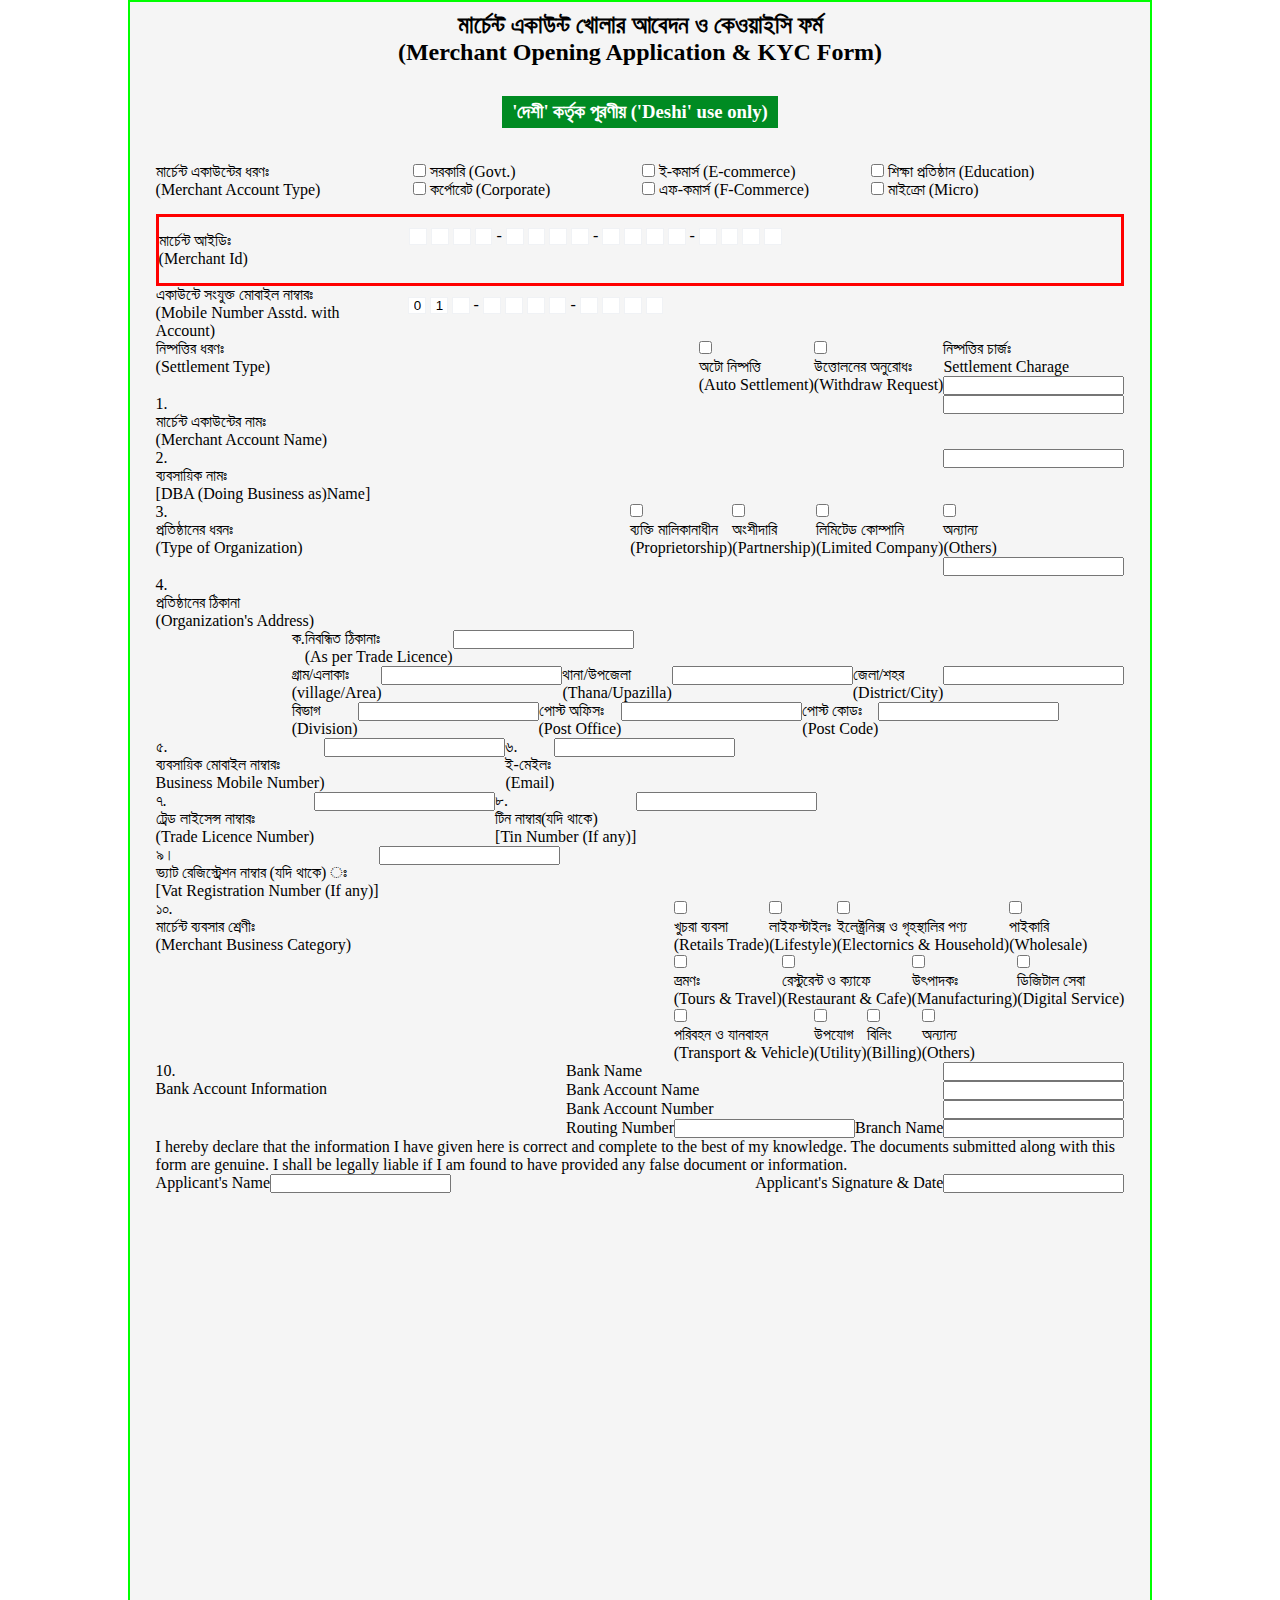
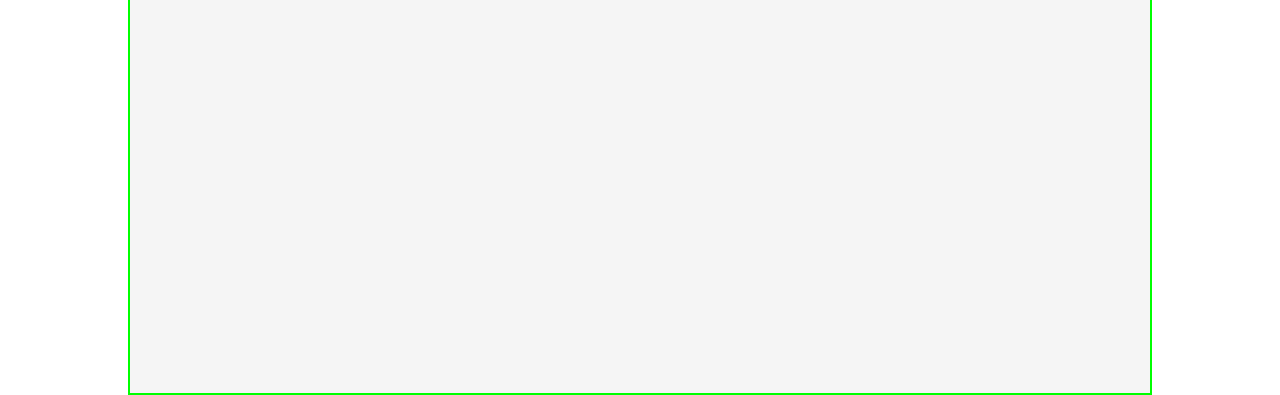
==== kyc-form/index.html @ aad08f00 "creating opening form" ====
<!DOCTYPE html>
<html lang="en">

<head>
    <meta charset="UTF-8">
    <meta http-equiv="X-UA-Compatible" content="IE=edge">
    <meta name="viewport" content="width=device-width, initial-scale=1.0">
    <title>Kyc Form</title>
    <link rel="stylesheet" href="style.css">
    <script
    src="https://code.jquery.com/jquery-3.6.0.slim.min.js"
    integrity="sha256-u7e5khyithlIdTpu22PHhENmPcRdFiHRjhAuHcs05RI="
    crossorigin="anonymous"></script>
    <style>
        /* common css */
        /* test css class ends */
    </style>
</head>

<body>
    <div class="container">
        <div class=" header">
            <h2>মার্চেন্ট একাউন্ট খোলার আবেদন ও কেওয়াইসি ফর্ম</h2>
            <h2>(Merchant Opening Application & KYC Form)</h2>
        </div>
        <div class=" subheader">
            <h3>
                <span>'দেশী' কর্তৃক পূরণীয় </span><span>('Deshi' use only)</span>
            </h3>
        </div>
        <div>
            <form>
                <div class="">
                    <div class="left  account-type-title">
                        <p>মার্চেন্ট একাউন্টের ধরণঃ</p>
                        <p>(Merchant Account Type)</p>
                    </div>

                    <div class="left  account-types">
                        <div class="left  two-account-types">
                            <div>
                                <input type="checkbox">
                                <label for="account-type">সরকারি (Govt.) </label>
                            </div>
    
                            <div>
                                <input type="checkbox">
                                <label for="account-type">কর্পোরেট (Corporate) </label>
                            </div>
                        </div>
    
    
                        <div class="left  two-account-types">
                            <div>
                                <input type="checkbox">
                                <label for="account-type">ই-কমার্স (E-commerce) </label>
                            </div>
    
                            <div>
                                <input type="checkbox">
                                <label for="account-type">এফ-কমার্স (F-Commerce) </label>
                            </div>
    
                        </div>
    
    
                        <div class="left  two-account-types">
                            <div>
                                <input type="checkbox">
                                <label for="account-type">শিক্ষা প্রতিষ্ঠান (Education) </label>
                            </div>
    
                            <div>
                                <input type="checkbox">
                                <label for="account-type">মাইক্রো (Micro) </label>
                            </div>
                        </div>
                        <div class="clr"></div>
                    </div>
                    

                    <div class="clr"></div>
                </div>

                <div class="border1">
                    <div class="left  account-id-title">
                        <p>মার্চেন্ট আইডিঃ</p>
                        <p>(Merchant Id)</p>
                    </div>
                    <div class="right  account-id-input">
                        <input class="acc-id-each-input" type="text" maxlength="1"/>
                        <input class="acc-id-each-input" type="text" maxlength="1"/>
                        <input class="acc-id-each-input" type="text" maxlength="1"/>
                        <input class="acc-id-each-input" type="text" maxlength="1"/>
                        -
                        <input class="acc-id-each-input" type="text" maxlength="1"/>
                        <input class="acc-id-each-input" type="text" maxlength="1"/>
                        <input class="acc-id-each-input" type="text" maxlength="1"/>
                        <input class="acc-id-each-input" type="text" maxlength="1"/>
                        -

                        <input class="acc-id-each-input" type="text" maxlength="1"/>
                        <input class="acc-id-each-input" type="text" maxlength="1"/>
                        <input class="acc-id-each-input" type="text" maxlength="1"/>
                        <input class="acc-id-each-input" type="text" maxlength="1"/>
                        -
                        <input class="acc-id-each-input" type="text" maxlength="1"/>
                        <input class="acc-id-each-input" type="text" maxlength="1"/>
                        <input class="acc-id-each-input" type="text" maxlength="1"/>
                        <input class="acc-id-each-input" type="text" maxlength="1"/>

                    </div>
                    <div class="clr"></div>
                </div>

                <div class="">
                    <div class="left acc-mobile-title">
                        <p>একাউন্টে সংযুক্ত মোবাইল নাম্বারঃ</p>
                        <p>(Mobile Number Asstd. with Account)</p>
                    </div>
                    <div class="right acc-mobile-input">
                        <input class="mobile-number" type="text" maxlength="1" value="0">
                        <input class="mobile-number" type="text" maxlength="1" value="1">
                        <input class="mobile-number" type="text" maxlength="1" value="">
                        -
                        <input class="mobile-number" type="text" maxlength="1" value="">
                        <input class="mobile-number" type="text" maxlength="1" value="">
                        <input class="mobile-number" type="text" maxlength="1" value="">
                        <input class="mobile-number" type="text" maxlength="1" value="">
                        -
                        <input class="mobile-number" type="text" maxlength="1" value="">
                        <input class="mobile-number" type="text" maxlength="1" value="">
                        <input class="mobile-number" type="text" maxlength="1" value="">
                        <input class="mobile-number" type="text" maxlength="1" value="">


                    </div>
                    <div class="clr"></div>
                </div>

                <div class="">
                    <div class=" left">
                        <p>নিষ্পত্তির ধরণঃ </p>
                        <p>(Settlement Type)</p>
                    </div>

                    <div class="right">
                        <div class=" left">
                            <input type="checkbox" />
                            <label class="">
                                <p>অটো নিষ্পত্তি </p>
                                <p>(Auto Settlement)</p>
                            </label>
                        </div>

                        <div class=" left">
                            <input type="checkbox" />
                            <label>
                                <p>উত্তোলনের অনুরোধঃ</p>
                                <p>(Withdraw Request)</p>
                            </label>
                        </div>

                        <div class="left ">
                            <label>
                                <p>নিষ্পত্তির চার্জঃ</p>
                                <p>Settlement Charage</p>
                            </label>
                            <input type="text">
                        </div>
                        <div class="clr"></div>
                    </div>
                    <div class="clr"></div>

                </div>

                <div class="">
                    <div class="left">
                        <span>1.</span>
                        <p>মার্চেন্ট একাউন্টের নামঃ</p>
                        <p>(Merchant Account Name)</p>
                    </div>

                    <div class="right">
                        <input type="text" />
                    </div>
                    <div class="clr"></div>
                </div>

                <div>
                    <div class="left">
                        <span>2.</span>
                        <p>ব্যবসায়িক নামঃ</p>
                        <p>[DBA (Doing Business as)Name]</p>
                    </div>
                    <div class="right">
                        <input type="text" />
                    </div>
                    <div class="clr"></div>
                </div>


                <div>
                    <div class="left">
                        <span>3.</span>
                        <p>প্রতিষ্ঠানের ধরনঃ</p>
                        <p>(Type of Organization)</p>
                    </div>

                    <div class="right">
                        <div class="left">
                            <input type="checkbox" />
                            <p>ব্যক্তি মালিকানাধীন</p>
                            <p>(Proprietorship)</p>
                        </div>


                        <div class="left">
                            <input type="checkbox" />
                            <p>অংশীদারি </p>

                            <p>(Partnership)</p>
                        </div>

                        <div class="left">

                            <input type="checkbox" />
                            <p>লিমিটেড কোম্পানি</p>

                            <p>(Limited Company)</p>
                        </div>


                        <div class="left">
                            <input type="checkbox" />
                            <p>অন্যান্য</p>
                            <p>(Others)</p>
                            <input type="text" />
                        </div>
                        <div class="clr"></div>
                    </div>
                    <div class="clr"></div>
                </div>

                <div class="">
                    <div class="left">
                        <span>4.</span>
                        <p>প্রতিষ্ঠানের ঠিকানা</p>
                        <p>(Organization's Address)</p>
                    </div>

                    <div class="right">
                        <div class="">
                            <div class="left">ক.</div>
                            <div class="left">

                                <p>নিবন্ধিত ঠিকানাঃ</p>
                                <p>(As per Trade Licence)</p>
                            </div>
                            <div class="left">
                                <input type="text">
                            </div>
                            <div class="clr"></div>
                        </div>

                        <div class="">
                            <div class="left">
                                <div class="left">
                                    <p>গ্রাম/এলাকাঃ</p>
                                    <p>(village/Area)</p>
                                </div>
                                <div class="right">
                                    <input type="text">
                                </div>
                                <div class="clr"></div>
                            </div>

                            <div class="left">
                                <div class="left">
                                    <p>থানা/উপজেলা</p>
                                    <p>(Thana/Upazilla)</p>
                                </div>
                                <div class="right">
                                    <input type="text">
                                </div>
                                <div class="clr"></div>
                            </div>

                            <div class="left">
                                <div class="left">
                                    <p>জেলা/শহর</p>
                                    <p>(District/City)</p>
                                </div>
                                <div class="right">
                                    <input type="text">
                                </div>
                                <div class="clr"></div>
                            </div>

                            <div class="clr"></div>
                        </div>

                        <div class="">
                            <div class="left">
                                <div class="left">
                                    <p>বিভাগ</p>
                                    <p>(Division)</p>
                                </div>
                                <div class="right">
                                    <input type="text">
                                </div>
                                <div class="clr"></div>
                            </div>

                            <div class="left">
                                <div class="left">
                                    <p>পোস্ট অফিসঃ</p>
                                    <p>(Post Office)</p>
                                </div>
                                <div class="right">
                                    <input type="text">
                                </div>
                                <div class="clr"></div>
                            </div>

                            <div class="left">
                                <div class="left">
                                    <p>পোস্ট কোডঃ</p>
                                    <p>(Post Code)</p>
                                </div>
                                <div class="right">
                                    <input type="text">
                                </div>
                                <div class="clr"></div>
                            </div>

                            <div class="clr"></div>
                        </div>
                    </div>
                    <!-- <div class="right">
                        <div class="">
                            <div class="left">ক.</div>
                            <div class="left">

                                <p>নিবন্ধিত ঠিকানাঃ</p>
                                <p>(As per Trade Licence)</p>
                            </div>
                            <div class="left">
                                <input type="text">
                            </div>
                            <div class="clr"></div>
                        </div>

                        <div class="">
                            <div class="left">
                                <div class="left">
                                    <p>গ্রাম/এলাকাঃ</p>
                                    <p>(village/Area)</p>
                                </div>
                                <div class="right">
                                    <input type="text">
                                </div>
                                <div class="clr"></div>
                            </div>

                            <div class="left">
                                <div class="left">
                                    <p>থানা/উপজেলা</p>
                                    <p>(Thana/Upazilla)</p>
                                </div>
                                <div class="right">
                                    <input type="text">
                                </div>
                                <div class="clr"></div>
                            </div>

                            <div class="left">
                                <div class="left">
                                    <p>জেলা/শহর</p>
                                    <p>(District/City)</p>
                                </div>
                                <div class="right">
                                    <input type="text">
                                </div>
                                <div class="clr"></div>
                            </div>

                            <div class="clr"></div>
                        </div>

                        <div class="">
                            <div class="left">
                                <div class="left">
                                    <p>বিভাগ</p>
                                    <p>(Division)</p>
                                </div>
                                <div class="right">
                                    <input type="text">
                                </div>
                                <div class="clr"></div>
                            </div>

                            <div class="left">
                                <div class="left">
                                    <p>পোস্ট অফিসঃ</p>
                                    <p>(Post Office)</p>
                                </div>
                                <div class="right">
                                    <input type="text">
                                </div>
                                <div class="clr"></div>
                            </div>

                            <div class="left">
                                <div class="left">
                                    <p>পোস্ট কোডঃ</p>
                                    <p>(Post Code)</p>
                                </div>
                                <div class="right">
                                    <input type="text">
                                </div>
                                <div class="clr"></div>
                            </div>

                            <div class="clr"></div>
                        </div>
                    </div> -->
                    <div class="clr"></div>
                </div>

                <div>
                    <div class="left">
                        <div class="left">
                            <span>৫.</span>
                            <p>ব্যবসায়িক মোবাইল নাম্বারঃ </p>
                            <p>Business Mobile Number)</p>
                        </div>
                        <div class="right">
                            <input type="text">
                        </div>
                        <div class="clr"></div>
                    </div>

                    <div class="left">
                        <div class="left">
                            <span>৬.</span>
                            <p>ই-মেইলঃ</p>
                            <p>(Email)</p>
                        </div>
                        <div class="right">
                            <input type="text">
                        </div>
                        <div class="clr"></div>
                    </div>
                    <div class="clr"></div>
                </div>

                <div>
                    <div class="left">
                        <div class="left">
                            <span>৭.</span>
                            <p>ট্রেড লাইসেন্স নাম্বারঃ </p>
                            <p>(Trade Licence Number)</p>
                        </div>
                        <div class="right">
                            <input type="text">
                        </div>
                        <div class="clr"></div>
                    </div>

                    <div class="left">
                        <div class="left">
                            <span>৮.</span>
                            <p>টিন নাম্বার(যদি থাকে) </p>
                            <p>[Tin Number (If any)]</p>
                        </div>
                        <div class="right">
                            <input type="text">
                        </div>
                        <div class="clr"></div>
                    </div>
                    <div class="clr"></div>
                </div>


                <div>
                    <div class="left">
                        <span>৯।</span>
                        <p>ভ্যাট রেজিস্ট্রেশন নাম্বার (যদি থাকে) ঃ</p>
                        <p>[Vat Registration Number (If any)]</p>
                    </div>


                    <div class="left">
                        <input type="text">
                    </div>
                    <div class="clr"></div>
                </div>

                <div class="">
                    <div class=" left">
                        <span>১০.</span>
                        <p>মার্চেন্ট ব্যবসার শ্রেণীঃ</p>
                        <p>(Merchant Business Category)</p>
                    </div>

                    <div class="right">
                        <div>
                            <div class=" left">
                                <input type="checkbox" />
                                <label class="">
                                    <p>খুচরা ব্যবসা </p>
                                    <p>(Retails Trade)</p>
                                </label>
                            </div>

                            <div class=" left">
                                <input type="checkbox" />
                                <label>
                                    <p>লাইফস্টাইলঃ
                                    </p>
                                    <p>(Lifestyle)</p>
                                </label>
                            </div>

                            <div class="left ">
                                <input type="checkbox" />
                                <label>
                                    <p>ইলেক্ট্রনিক্স ও গৃহস্থালির পণ্য</p>
                                    <p>(Electornics & Household)</p>
                                </label>

                            </div>


                            <div class="left ">
                                <input type="checkbox" />
                                <label>
                                    <p>পাইকারি</p>
                                    <p>(Wholesale)</p>
                                </label>
                            </div>
                        </div>

                        <div>
                            <div class="left ">
                                <input type="checkbox" />
                                <label>
                                    <p>ভ্রমণঃ</p>
                                    <p>(Tours & Travel)</p>
                                </label>
                            </div>

                            <div class="left ">
                                <input type="checkbox" />
                                <label>
                                    <p>রেস্টুরেন্ট ও ক্যাফে</p>
                                    <p>(Restaurant & Cafe)</p>
                                </label>
                            </div>

                            <div class="left ">
                                <input type="checkbox" />
                                <label>
                                    <p>উৎপাদকঃ
                                    </p>
                                    <p>(Manufacturing)</p>
                                </label>
                            </div>

                            <div class="left ">
                                <input type="checkbox" />
                                <label>
                                    <p>ডিজিটাল সেবা</p>
                                    <p>(Digital Service)</p>
                                </label>
                            </div>


                        </div>

                        <div>
                            <div class="left ">
                                <input type="checkbox" />
                                <label>
                                    <p>পরিবহন ও যানবাহন</p>
                                    <p>(Transport & Vehicle)</p>
                                </label>
                            </div>

                            <div class="left ">
                                <input type="checkbox" />
                                <label>
                                    <p>উপযোগ</p>
                                    <p>(Utility)</p>
                                </label>
                            </div>

                            <div class="left ">
                                <input type="checkbox" />
                                <label>
                                    <p>বিলিং</p>
                                    <p>(Billing)</p>
                                </label>
                            </div>

                            <div class="left ">
                                <input type="checkbox" />
                                <label>
                                    <p>অন্যান্য</p>
                                    <p>(Others)</p>
                                </label>
                            </div>


                        </div>



                        <div class="clr"></div>
                    </div>
                    <div class="clr"></div>

                </div>

                <div>
                    <div class="left">
                        <span>10.</span>
                        <p>Bank Account Information</p>
                    </div>

                    <div class="right">
                        <div>
                            <div class="left">
                                <p>Bank Name</p>
                            </div>
                            <div class="right">
                                <input type="text">
                            </div>
                            <div class="clr"></div>
                        </div>


                        <div>
                            <div class="left">
                                <p>Bank Account Name</p>
                            </div>
                            <div class="right">
                                <input type="text">
                            </div>
                            <div class="clr"></div>
                        </div>

                        <div>
                            <div class="left">
                                <p>Bank Account Number</p>
                            </div>
                            <div class="right">
                                <input type="text">
                            </div>
                            <div class="clr"></div>
                        </div>

                        <div>
                            <div class="left">
                                <div class="left">
                                    <p>Routing Number</p>
                                </div>
                                <div class="right">
                                    <input type="text">
                                </div>
                                <div class="clr"></div>
                            </div>
                            <div class="right">
                                <div class="left">
                                    <p>Branch Name</p>
                                </div>
                                <div class="right">
                                    <input type="text">
                                </div>
                                <div class="clr"></div>
                            </div>
                            <div class="clr"></div>
                        </div>

                    </div>
                    <div class="clr"></div>
                </div>

                <div>
                    <p>I hereby declare that the information I have given here is correct and complete to the best of my knowledge. The documents submitted along with this form are genuine. I shall be legally
                    liable if I am found to have provided any false document or information.</p>

                    <div>
                        <div class="left">
                            <div class="left">
                                <p>Applicant's Name</p>
                            </div>
                            <div class="right">
                                <input type="text">
                            </div>
                            <div class="clr"></div>
                        </div>
                        <div class="right">
                            <div class="left">
                                <p>Applicant's Signature & Date</p>
                            </div>
                            <div class="right">
                                <input type="text">
                            </div>
                            <div class="clr"></div>
                        </div>
                        <div class="clr"></div>
                    </div>
                </div>
            </form>
        </div>

        <div style="height: 800px;"></div>

    <script>
            $(".acc-id-each-input").keyup(function () {
            if (this.value.length == this.maxLength) {
              var $next = $(this).next('.acc-id-each-input');
              if ($next.length)
                  $(this).next('.acc-id-each-input').focus();
              else
                  $(this).blur();
            }
        });
    </script>

        
    <script>
        
        $(".mobile-number").keyup(function () {
            if (this.value.length == this.maxLength) {
              var $next = $(this).next('.mobile-number');
              if ($next.length)
                  $(this).next('.mobile-number').focus();
              else
                  $(this).blur();
            }
        });
    </script>
      

</body>

</html>
---- kyc-form/style.css ----
* {
    margin: 0;
    padding: 0;
    box-sizing: border-box;
}

.container {
    background-color: #f5f5f5;
    border: 2px solid lime;
    margin-left:10%;
    margin-right:10%;
    padding-left:2%;
    padding-right:2%;
}

/*common css ends */
.header {
    text-align: center;
    padding: 10px;
}

.subheader {
    text-align: center;
    margin: 20px 0;
}

.subheader h3 {
    background-color: #008B22;
    color: #fff;
    display: inline-block;
    padding-left: 10px;
    padding-right: 10px;
    padding-top: 5px;
    padding-bottom: 5px;
}

.account-type-title {
    width: 25%;
    padding: 15px 15px 15px 0;
    display: inline;
}

.account-types{
    width: 75%;
    display: inline;
    padding: 15px;
}
.two-account-types{
    width:30%;
    margin-right: 20px;
}
.account-id-title{
    width: 25%;
    padding: 15px 15px 15px 0;
}
.account-id-input{
   width: 75%;
   margin-top:10px;  
   padding-left: 10px;
}
.account-id-input input{
    width:2.5%;
    border: 0.5px solid #f0f2f5;
    padding-left:5px;
}

.acc-mobile-title{
    width:25%;
}
.acc-mobile-input{
    width:75%;
    margin-top:10px;
    padding-left: 10px;
}
.acc-mobile-input input{
    width:2.5%;
    border: 0.5px solid #f0f2f5;
    padding-left:5px;
}


.left {
    display: block;
    float: left;
}

.right {
    display: block;
    float: right;
}

.clr {
    clear: both;
}


/* test css class */

.customborder {
    border: 2px solid blue;
}

.border1 {
    border: 3px solid red;
}

.border2 {
    border: 3px solid green;
}

.border3 {
    border: 3px solid blue;
}
.border4{
    border: 3px solid black;
}
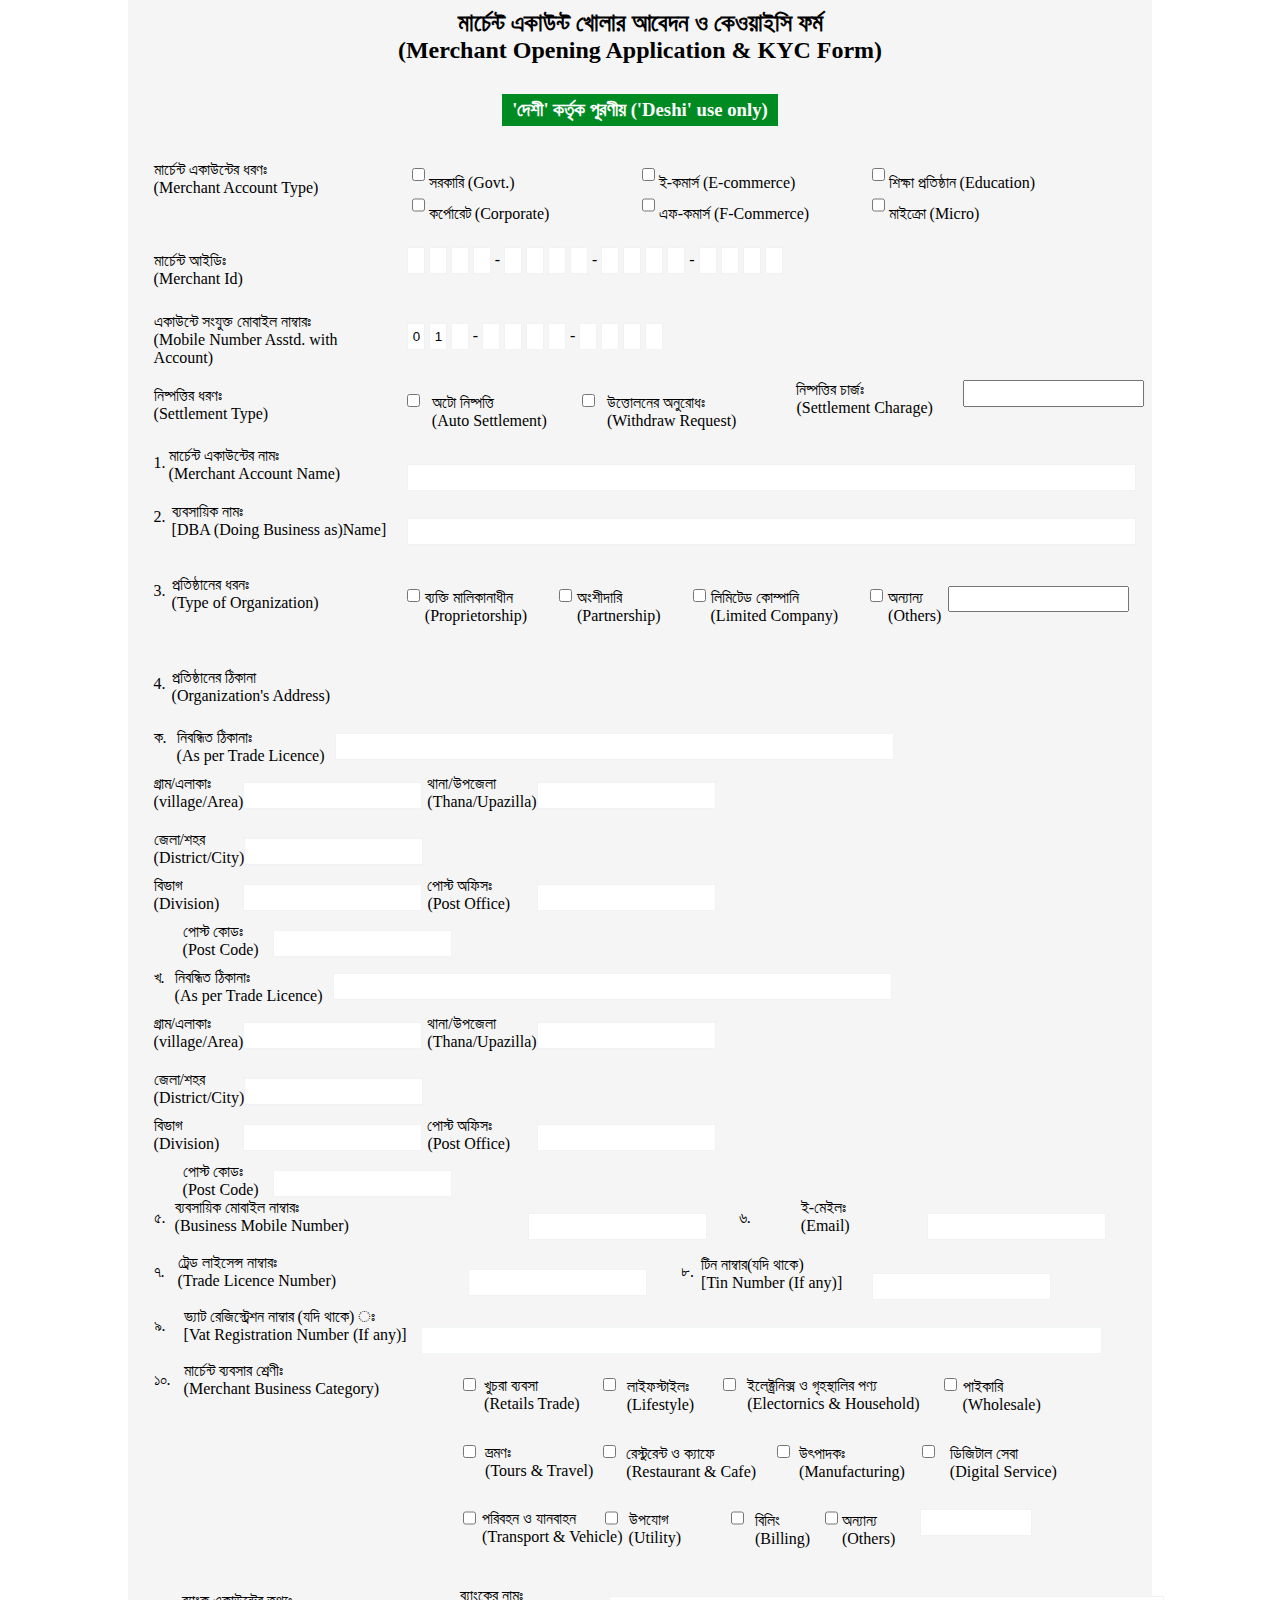
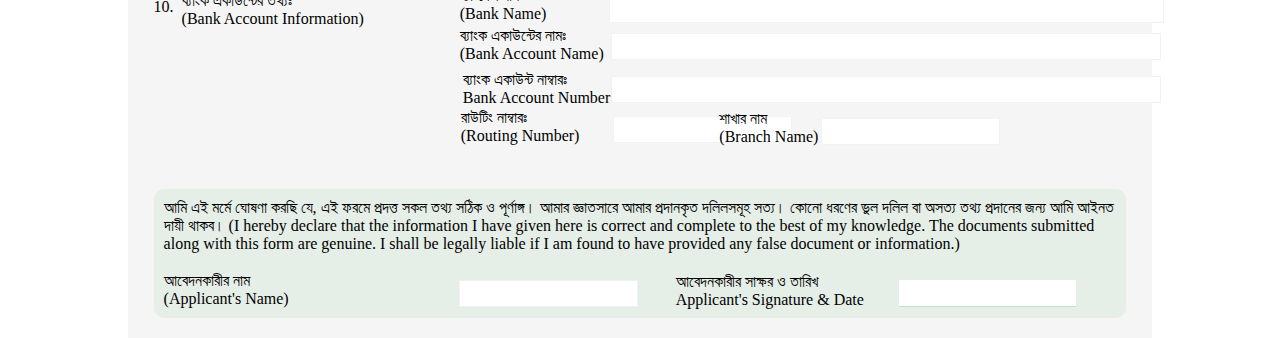
==== commit af30fe02: "1st page done" ====
--- a/kyc-form/index.html
+++ b/kyc-form/index.html
@@ -82,7 +82,7 @@
                     <div class="clr"></div>
                 </div>
 
-                <div class="border1">
+                <div class="">
                     <div class="left  account-id-title">
                         <p>মার্চেন্ট আইডিঃ</p>
                         <p>(Merchant Id)</p>
@@ -113,7 +113,7 @@
                     <div class="clr"></div>
                 </div>
 
-                <div class="">
+                <div class=" mobile-section">
                     <div class="left acc-mobile-title">
                         <p>একাউন্টে সংযুক্ত মোবাইল নাম্বারঃ</p>
                         <p>(Mobile Number Asstd. with Account)</p>
@@ -138,35 +138,46 @@
                     <div class="clr"></div>
                 </div>
 
-                <div class="">
-                    <div class=" left">
-                        <p>নিষ্পত্তির ধরণঃ </p>
-                        <p>(Settlement Type)</p>
-                    </div>
-
-                    <div class="right">
-                        <div class=" left">
-                            <input type="checkbox" />
-                            <label class="">
+                <div class="" style="padding-top:10px">
+                    <div class=" left settlement-type-title">
+                        <p>নিষ্পত্তির ধরণঃ</p>
+                        <p>(Settlement Type)</p> 
+                    </div>
+
+                    <div class=" left settlement-types">
+                        <div class=" left settlement-type">
+                            <div class="settlement-type-input ">
+                                <input type="checkbox" class=""/>
+                            </div>
+                            
+                            <div class="settlement-each-type" style="bottom:24px;">
                                 <p>অটো নিষ্পত্তি </p>
                                 <p>(Auto Settlement)</p>
-                            </label>
-                        </div>
-
-                        <div class=" left">
-                            <input type="checkbox" />
-                            <label>
+                            </div>
+                        </div>
+
+                        <div class=" left settlement-type">
+                            <div class="settlement-type-input">
+                                <input type="checkbox" />
+                            </div>
+                            
+                            <div class="settlement-each-type" style="bottom:24px;">
                                 <p>উত্তোলনের অনুরোধঃ</p>
                                 <p>(Withdraw Request)</p>
-                            </label>
-                        </div>
-
-                        <div class="left ">
-                            <label>
+                            </div>
+                                
+                            
+                        </div>
+
+                        <div class="left settlement-type" >
+                            <div class="settlement-each-type" style="bottom:6px; display: inline-block;">
                                 <p>নিষ্পত্তির চার্জঃ</p>
-                                <p>Settlement Charage</p>
-                            </label>
-                            <input type="text">
+                                <p>(Settlement Charage)</p>
+                            </div>
+                            <div class="" style="position: relative; bottom: 44px;left: 191px; border: 0.5px solid #f0f2f5;">
+                                <input type="text" />
+                            </div>
+                            
                         </div>
                         <div class="clr"></div>
                     </div>
@@ -175,124 +186,155 @@
                 </div>
 
                 <div class="">
-                    <div class="left">
+                    <div class="left  common-title">
                         <span>1.</span>
-                        <p>মার্চেন্ট একাউন্টের নামঃ</p>
-                        <p>(Merchant Account Name)</p>
-                    </div>
-
-                    <div class="right">
+                        <div class=" common-tittle-name">
+                            <p>মার্চেন্ট একাউন্টের নামঃ</p>
+                            <p>(Merchant Account Name)</p>
+                        </div>
+                        
+                    </div>
+
+                    <div class="left  common-input">
                         <input type="text" />
                     </div>
                     <div class="clr"></div>
                 </div>
 
-                <div>
-                    <div class="left">
+                <div style="padding-bottom: 10px;">
+                    <div class="left common-title">
                         <span>2.</span>
-                        <p>ব্যবসায়িক নামঃ</p>
-                        <p>[DBA (Doing Business as)Name]</p>
-                    </div>
-                    <div class="right">
+                        <div class="common-title-name" style="position:relative; bottom:23px; left:18px">
+                            <p>ব্যবসায়িক নামঃ</p>
+                            <p>[DBA (Doing Business as)Name]</p>
+                        </div>
+                    </div>
+                    <div class="left common-input">
                         <input type="text" />
                     </div>
                     <div class="clr"></div>
                 </div>
 
 
-                <div>
-                    <div class="left">
+                <div class=" orgs" >
+                    <div class="left org-type">
                         <span>3.</span>
-                        <p>প্রতিষ্ঠানের ধরনঃ</p>
-                        <p>(Type of Organization)</p>
-                    </div>
-
-                    <div class="right">
-                        <div class="left">
-                            <input type="checkbox" />
-                            <p>ব্যক্তি মালিকানাধীন</p>
-                            <p>(Proprietorship)</p>
-                        </div>
-
-
-                        <div class="left">
-                            <input type="checkbox" />
-                            <p>অংশীদারি </p>
-
-                            <p>(Partnership)</p>
-                        </div>
-
-                        <div class="left">
-
-                            <input type="checkbox" />
-                            <p>লিমিটেড কোম্পানি</p>
-
-                            <p>(Limited Company)</p>
-                        </div>
-
-
-                        <div class="left">
-                            <input type="checkbox" />
-                            <p>অন্যান্য</p>
-                            <p>(Others)</p>
-                            <input type="text" />
+                        <div class="org-type-title">
+                            <p>প্রতিষ্ঠানের ধরনঃ</p>
+                            <p>(Type of Organization)</p>
+                        </div>
+                    </div>
+
+                    <div class="left org-types">
+                        <div class="left  type-org-type">
+                            <div class="org-type-input">
+                                <input type="checkbox" />
+                            </div>
+                            <div class="org-each-type">
+                                <p>ব্যক্তি মালিকানাধীন</p>
+                                <p>(Proprietorship)</p>
+                            </div>
+                        </div>
+
+
+                        <div class="left type-org-type">
+                            <div class="org-type-input">
+                                <input type="checkbox" />
+                            </div>
+                            
+                            <div class="org-each-type">
+                                <p>অংশীদারি </p>
+                                <p>(Partnership)</p>
+                            </div>
+
+                        </div>
+
+                        <div class="left type-org-type">
+
+                            <div class="org-type-input">
+                                <input type="checkbox" />
+                            </div>
+                            <div class="org-each-type">
+                                <p>লিমিটেড কোম্পানি</p>
+                                <p>(Limited Company)</p>
+                            </div>
+
+                        </div>
+
+
+                        <div class="left  type-org-type">
+                            <div class="org-type-input">
+                                <input type="checkbox" />
+                            </div>
+                            <div class="org-each-type">
+                                <p>অন্যান্য</p>
+                                <p>(Others)</p>
+                            </div>
+                            <div style="position:relative;bottom:63px;left:78px;">
+                                <input type="text" />
+                            </div>
                         </div>
                         <div class="clr"></div>
                     </div>
                     <div class="clr"></div>
                 </div>
 
-                <div class="">
-                    <div class="left">
+                <div class="address">
+                    <div class="left" style="width:25%">
                         <span>4.</span>
-                        <p>প্রতিষ্ঠানের ঠিকানা</p>
-                        <p>(Organization's Address)</p>
-                    </div>
-
-                    <div class="right">
+                        <div class="address-title">
+                            <p>প্রতিষ্ঠানের ঠিকানা</p>
+                            <p>(Organization's Address)</p>
+                        </div>
+                        
+                    </div>
+
+                    <div class="right" style="margin-right: 227px;">
                         <div class="">
-                            <div class="left">ক.</div>
-                            <div class="left">
-
+                            <div class="left" style="margin-right:10px;">ক.</div>
+
+                            <div class="left" style="margin-right:10px">
                                 <p>নিবন্ধিত ঠিকানাঃ</p>
                                 <p>(As per Trade Licence)</p>
                             </div>
-                            <div class="left">
-                                <input type="text">
-                            </div>
+
+                            <div class="left" style="width:75%">
+                                <input type="text" style="position:relative; top:4px; width:100%; border: 0.5px solid #f0f2f5">
+                            </div>
+
                             <div class="clr"></div>
                         </div>
 
                         <div class="">
-                            <div class="left">
+                            <div class="left" style="margin-right:5px; padding-bottom: 10px; margin-top:10px">
                                 <div class="left">
                                     <p>গ্রাম/এলাকাঃ</p>
                                     <p>(village/Area)</p>
                                 </div>
-                                <div class="right">
-                                    <input type="text">
-                                </div>
-                                <div class="clr"></div>
-                            </div>
-
-                            <div class="left">
+                                <div class="right" style="position:relative;top:7px">
+                                    <input type="text" style="border: 0.5px solid #f0f2f5">
+                                </div>
+                                <div class="clr"></div>
+                            </div>
+
+                            <div class="left" style="margin-right:5px; padding-bottom: 10px; margin-top:10px">
                                 <div class="left">
                                     <p>থানা/উপজেলা</p>
                                     <p>(Thana/Upazilla)</p>
                                 </div>
-                                <div class="right">
-                                    <input type="text">
-                                </div>
-                                <div class="clr"></div>
-                            </div>
-
-                            <div class="left">
+                                <div class="right" style="position:relative;top:7px">
+                                    <input type="text" style="border: 0.5px solid #f0f2f5">
+                                </div>
+                                <div class="clr"></div>
+                            </div>
+
+                            <div class="left" style="margin-right:5px; padding-bottom: 10px; margin-top:10px">
                                 <div class="left">
                                     <p>জেলা/শহর</p>
                                     <p>(District/City)</p>
                                 </div>
-                                <div class="right">
-                                    <input type="text">
+                                <div class="right" style="position:relative;top:7px">
+                                    <input type="text" style="border: 0.5px solid #f0f2f5">
                                 </div>
                                 <div class="clr"></div>
                             </div>
@@ -301,86 +343,88 @@
                         </div>
 
                         <div class="">
-                            <div class="left">
+                            <div class="left" style="margin-right:5px; padding-bottom: 10px;">
                                 <div class="left">
                                     <p>বিভাগ</p>
                                     <p>(Division)</p>
                                 </div>
-                                <div class="right">
-                                    <input type="text">
-                                </div>
-                                <div class="clr"></div>
-                            </div>
-
-                            <div class="left">
-                                <div class="left">
+                                <div class="right" style="position:relative;top:7px; left:24px">
+                                    <input type="text" style="border: 0.5px solid #f0f2f5">
+                                </div>
+                                <div class="clr"></div>
+                            </div>
+
+                            <div class="left" style="margin-right:5px; padding-bottom: 10px;">
+                                <div class="left" style="margin-left:24px;">
                                     <p>পোস্ট অফিসঃ</p>
                                     <p>(Post Office)</p>
                                 </div>
-                                <div class="right">
-                                    <input type="text">
-                                </div>
-                                <div class="clr"></div>
-                            </div>
-
-                            <div class="left">
-                                <div class="left">
+                                <div class="right" style="position:relative;top:7px; left:27px">
+                                    <input type="text" style="border: 0.5px solid #f0f2f5">
+                                </div>
+                                <div class="clr"></div>
+                            </div>
+
+                            <div class="left" style="margin-right:5px; padding-bottom: 10px;">
+                                <div class="left" style="margin-left:29px;">
                                     <p>পোস্ট কোডঃ</p>
                                     <p>(Post Code)</p>
                                 </div>
-                                <div class="right">
-                                    <input type="text">
-                                </div>
-                                <div class="clr"></div>
-                            </div>
-
-                            <div class="clr"></div>
-                        </div>
-                    </div>
-                    <!-- <div class="right">
+                                <div class="right" style="position:relative;top:7px; left:14px;">
+                                    <input type="text" style="border: 0.5px solid #f0f2f5">
+                                </div>
+                                <div class="clr"></div>
+                            </div>
+
+                            <div class="clr"></div>
+                        </div>
+                    </div>
+                    <div class="right" style="margin-right: 227px;">
                         <div class="">
-                            <div class="left">ক.</div>
-                            <div class="left">
-
+                            <div class="left" style="margin-right:10px;">খ.</div>
+
+                            <div class="left" style="margin-right:10px">
                                 <p>নিবন্ধিত ঠিকানাঃ</p>
                                 <p>(As per Trade Licence)</p>
                             </div>
-                            <div class="left">
-                                <input type="text">
-                            </div>
+
+                            <div class="left" style="width:75%">
+                                <input type="text" style="position:relative; top:4px; width:100%; border: 0.5px solid #f0f2f5">
+                            </div>
+
                             <div class="clr"></div>
                         </div>
 
                         <div class="">
-                            <div class="left">
+                            <div class="left" style="margin-right:5px; padding-bottom: 10px; margin-top:10px">
                                 <div class="left">
                                     <p>গ্রাম/এলাকাঃ</p>
                                     <p>(village/Area)</p>
                                 </div>
-                                <div class="right">
-                                    <input type="text">
-                                </div>
-                                <div class="clr"></div>
-                            </div>
-
-                            <div class="left">
+                                <div class="right" style="position:relative;top:7px">
+                                    <input type="text" style="border: 0.5px solid #f0f2f5">
+                                </div>
+                                <div class="clr"></div>
+                            </div>
+
+                            <div class="left" style="margin-right:5px; padding-bottom: 10px; margin-top:10px">
                                 <div class="left">
                                     <p>থানা/উপজেলা</p>
                                     <p>(Thana/Upazilla)</p>
                                 </div>
-                                <div class="right">
-                                    <input type="text">
-                                </div>
-                                <div class="clr"></div>
-                            </div>
-
-                            <div class="left">
+                                <div class="right" style="position:relative;top:7px">
+                                    <input type="text" style="border: 0.5px solid #f0f2f5">
+                                </div>
+                                <div class="clr"></div>
+                            </div>
+
+                            <div class="left" style="margin-right:5px; padding-bottom: 10px; margin-top:10px">
                                 <div class="left">
                                     <p>জেলা/শহর</p>
                                     <p>(District/City)</p>
                                 </div>
-                                <div class="right">
-                                    <input type="text">
+                                <div class="right" style="position:relative;top:7px">
+                                    <input type="text" style="border: 0.5px solid #f0f2f5">
                                 </div>
                                 <div class="clr"></div>
                             </div>
@@ -389,66 +433,74 @@
                         </div>
 
                         <div class="">
-                            <div class="left">
+                            <div class="left" style="margin-right:5px; padding-bottom: 10px;">
                                 <div class="left">
                                     <p>বিভাগ</p>
                                     <p>(Division)</p>
                                 </div>
-                                <div class="right">
-                                    <input type="text">
-                                </div>
-                                <div class="clr"></div>
-                            </div>
-
-                            <div class="left">
-                                <div class="left">
+                                <div class="right" style="position:relative;top:7px; left:24px">
+                                    <input type="text" style="border: 0.5px solid #f0f2f5">
+                                </div>
+                                <div class="clr"></div>
+                            </div>
+
+                            <div class="left" style="margin-right:5px; padding-bottom: 10px;">
+                                <div class="left" style="margin-left:24px;">
                                     <p>পোস্ট অফিসঃ</p>
                                     <p>(Post Office)</p>
                                 </div>
-                                <div class="right">
-                                    <input type="text">
-                                </div>
-                                <div class="clr"></div>
-                            </div>
-
-                            <div class="left">
-                                <div class="left">
+                                <div class="right" style="position:relative;top:7px; left:27px">
+                                    <input type="text" style="border: 0.5px solid #f0f2f5">
+                                </div>
+                                <div class="clr"></div>
+                            </div>
+
+                            <div class="left" style="margin-right:5px; padding-bottom: 10px;">
+                                <div class="left" style="margin-left:29px;">
                                     <p>পোস্ট কোডঃ</p>
                                     <p>(Post Code)</p>
                                 </div>
-                                <div class="right">
-                                    <input type="text">
-                                </div>
-                                <div class="clr"></div>
-                            </div>
-
-                            <div class="clr"></div>
-                        </div>
-                    </div> -->
+                                <div class="right" style="position:relative;top:7px; left:14px;">
+                                    <input type="text" style="border: 0.5px solid #f0f2f5">
+                                </div>
+                                <div class="clr"></div>
+                            </div>
+
+                            <div class="clr"></div>
+                        </div>
+                    </div>
                     <div class="clr"></div>
                 </div>
 
                 <div>
                     <div class="left">
-                        <div class="left">
+                        <div class="left">       
                             <span>৫.</span>
-                            <p>ব্যবসায়িক মোবাইল নাম্বারঃ </p>
-                            <p>Business Mobile Number)</p>
-                        </div>
-                        <div class="right">
-                            <input type="text">
+                            <div style="position: relative;
+                            bottom: 28px;
+                            left: 21px">
+                                <p>ব্যবসায়িক মোবাইল নাম্বারঃ </p>
+                                <p>(Business Mobile Number)</p>
+                            </div>
+                        </div>
+                        <div class="right" style="position:relative; top:4px; left:139px; margin-left: 61px;">
+                            <input type="text" style="border: 0.5px solid #f0f2f5">
                         </div>
                         <div class="clr"></div>
                     </div>
 
-                    <div class="left">
-                        <div class="left">
-                            <span>৬.</span>
-                            <p>ই-মেইলঃ</p>
-                            <p>(Email)</p>
-                        </div>
-                        <div class="right">
-                            <input type="text">
+                    <div class="left" style="margin-left:10px;">
+                        <div class="left" >
+                            <div style="position: relative;
+                            left: 161px;">৬.</div>
+                            <div style="position: relative;bottom: 28px;left:223px">
+                                <p>ই-মেইলঃ</p>
+                                <p>(Email)</p>
+                            </div>
+                            
+                        </div>
+                        <div class="right" style="position:relative; top:4px; left:300px">
+                            <input type="text" style="border: 0.5px solid #f0f2f5">
                         </div>
                         <div class="clr"></div>
                     </div>
@@ -459,23 +511,38 @@
                     <div class="left">
                         <div class="left">
                             <span>৭.</span>
-                            <p>ট্রেড লাইসেন্স নাম্বারঃ </p>
-                            <p>(Trade Licence Number)</p>
-                        </div>
-                        <div class="right">
-                            <input type="text">
+                            <div style="position: relative;
+                            left: 24px;
+                            bottom: 27px;">
+                                <p>ট্রেড লাইসেন্স নাম্বারঃ </p>
+                                <p>(Trade Licence Number)</p>
+                            </div>
+                        </div>
+                        <div class="right" style="position: relative;
+                        top: 6px;
+                        left: 156px;">
+                            <input type="text" style="border: 0.5px solid #f0f2f5;">
                         </div>
                         <div class="clr"></div>
                     </div>
 
                     <div class="left">
                         <div class="left">
-                            <span>৮.</span>
-                            <p>টিন নাম্বার(যদি থাকে) </p>
-                            <p>[Tin Number (If any)]</p>
-                        </div>
-                        <div class="right">
-                            <input type="text">
+                            <div style="position: relative;
+                            left: 190px;">
+                                <span>৮.</span>
+                            </div>
+                            <div style="position: relative;
+                            bottom: 25px;
+                            left: 210px;">
+                                <p>টিন নাম্বার(যদি থাকে) </p>
+                                <p>[Tin Number (If any)]</p>
+                            </div>
+                        </div>
+                        <div class="right" style="position: relative;
+                        left: 240px;
+                        top: 10px;">
+                            <input type="text" style="border:0.5px solid #f0f2f5">
                         </div>
                         <div class="clr"></div>
                     </div>
@@ -484,48 +551,67 @@
 
 
                 <div>
-                    <div class="left">
-                        <span>৯।</span>
-                        <p>ভ্যাট রেজিস্ট্রেশন নাম্বার (যদি থাকে) ঃ</p>
-                        <p>[Vat Registration Number (If any)]</p>
-                    </div>
-
-
-                    <div class="left">
-                        <input type="text">
+                    <div class="left" style="width: 25%;">
+                        <div>
+                            <span>৯.</span>
+                        </div>
+                        <div style="position: relative;
+                        left: 30px;
+                        bottom: 27px;">
+                            <p>ভ্যাট রেজিস্ট্রেশন নাম্বার (যদি থাকে) ঃ</p>
+                            <p>[Vat Registration Number (If any)]</p>
+                        </div>
+                    </div>
+
+
+                    <div class="left" style="position: relative;
+                    left: 24px;
+                    top: 10px; width: 70%;">
+                        <input type="text" style="border:0.5px solid #f0f5f5;width: 100%;">
                     </div>
                     <div class="clr"></div>
                 </div>
 
                 <div class="">
                     <div class=" left">
-                        <span>১০.</span>
-                        <p>মার্চেন্ট ব্যবসার শ্রেণীঃ</p>
-                        <p>(Merchant Business Category)</p>
-                    </div>
-
-                    <div class="right">
                         <div>
-                            <div class=" left">
+                            <span>১০.</span>
+                        </div>
+                        <div style="position: relative;
+                        left: 30px;
+                        bottom: 27px;">
+                            <p>মার্চেন্ট ব্যবসার শ্রেণীঃ</p>
+                            <p>(Merchant Business Category)</p>
+                        </div>
+                    </div>
+
+                    <div class="left" style="margin-left: 104px;">
+                        <div>
+                            <div class=" left" style="margin-left: 10px">
                                 <input type="checkbox" />
-                                <label class="">
+                                <label class="" style="position: relative;
+                                bottom: 25px;
+                                left: 21px;">
                                     <p>খুচরা ব্যবসা </p>
                                     <p>(Retails Trade)</p>
                                 </label>
                             </div>
 
-                            <div class=" left">
+                            <div class=" left" style="margin-left: 44px;">
                                 <input type="checkbox" />
-                                <label>
-                                    <p>লাইফস্টাইলঃ
-                                    </p>
+                                <label style="position: relative;
+                                bottom: 24px;
+                                left: 24px;">
+                                    <p>লাইফস্টাইলঃ</p>
                                     <p>(Lifestyle)</p>
                                 </label>
                             </div>
 
-                            <div class="left ">
+                            <div class="left " style=" margin-left: 53px;">
                                 <input type="checkbox" />
-                                <label>
+                                <label style="position: relative;
+                                bottom: 25px;
+                                left: 24px;">
                                     <p>ইলেক্ট্রনিক্স ও গৃহস্থালির পণ্য</p>
                                     <p>(Electornics & Household)</p>
                                 </label>
@@ -533,9 +619,11 @@
                             </div>
 
 
-                            <div class="left ">
+                            <div class="left " style="margin-left: 48px;">
                                 <input type="checkbox" />
-                                <label>
+                                <label style="position: relative;
+                                bottom: 24px;
+                                left: 19px;">
                                     <p>পাইকারি</p>
                                     <p>(Wholesale)</p>
                                 </label>
@@ -544,24 +632,35 @@
 
                         <div>
                             <div class="left ">
-                                <input type="checkbox" />
-                                <label>
+                                <div style="margin-left:10px;">
+                                    <input type="checkbox" />
+                                </div>
+                                <label style="position: relative;
+                                bottom: 25px;
+                                left: 32px;">
                                     <p>ভ্রমণঃ</p>
                                     <p>(Tours & Travel)</p>
                                 </label>
                             </div>
 
                             <div class="left ">
-                                <input type="checkbox" />
-                                <label>
+
+                                <div style="margin-left: 42px;">
+                                    <input type="checkbox" />
+                                </div>
+                                <label style="position: relative; bottom: 24px; left: 65px;">
                                     <p>রেস্টুরেন্ট ও ক্যাফে</p>
                                     <p>(Restaurant & Cafe)</p>
                                 </label>
                             </div>
 
                             <div class="left ">
-                                <input type="checkbox" />
-                                <label>
+                                <div style="margin-left:86px;">
+                                    <input type="checkbox" />
+                                </div>
+                                <label style="    position: relative;
+                                left: 108px;
+                                bottom: 24px;">
                                     <p>উৎপাদকঃ
                                     </p>
                                     <p>(Manufacturing)</p>
@@ -569,8 +668,12 @@
                             </div>
 
                             <div class="left ">
-                                <input type="checkbox" />
-                                <label>
+                                <div style="margin-left:125px;">
+                                    <input type="checkbox" />
+                                </div>
+                                <label style="position: relative;
+                                left: 153px;
+                                bottom: 24px;">
                                     <p>ডিজিটাল সেবা</p>
                                     <p>(Digital Service)</p>
                                 </label>
@@ -581,35 +684,58 @@
 
                         <div>
                             <div class="left ">
-                                <input type="checkbox" />
-                                <label>
+                                <div style="margin-left:10px;">
+                                    <input type="checkbox" />
+                                </div>
+                                <label style="    position: relative;
+                                left: 29px;
+                                bottom: 25px;">
                                     <p>পরিবহন ও যানবাহন</p>
                                     <p>(Transport & Vehicle)</p>
                                 </label>
                             </div>
 
                             <div class="left ">
-                                <input type="checkbox" />
-                                <label>
+                                <div style="    margin-left: 11px;
+                            ">
+                                    <input type="checkbox" />
+                                </div>
+                                <label style="    position: relative;
+                                bottom: 24px;
+                                left: 35px;">
                                     <p>উপযোগ</p>
                                     <p>(Utility)</p>
                                 </label>
                             </div>
 
                             <div class="left ">
-                                <input type="checkbox" />
-                                <label>
+                                <div style="margin-left:85px;">
+                                    <input type="checkbox" />
+                                </div>
+                                <label style="position: relative;
+                                left: 109px;
+                                bottom: 23px;">
                                     <p>বিলিং</p>
                                     <p>(Billing)</p>
                                 </label>
                             </div>
 
                             <div class="left ">
-                                <input type="checkbox" />
-                                <label>
+
+                                <div style="margin-left:81px;">
+                                    <input type="checkbox" />
+                                </div>
+                                <label style="    position: relative;
+                                left: 98px;
+                                bottom: 23px;">
                                     <p>অন্যান্য</p>
                                     <p>(Others)</p>
                                 </label>
+                                <div style="position: relative;
+                                left: 176px;
+                                bottom: 62px;">
+                                    <input type="text" style="width:112px; border: 0.5px solid #f0f2f5;">
+                                </div>
                             </div>
 
 
@@ -626,87 +752,132 @@
                 <div>
                     <div class="left">
                         <span>10.</span>
-                        <p>Bank Account Information</p>
-                    </div>
-
-                    <div class="right">
+                        <div style="    position: relative;
+                        left: 28px;
+                        bottom: 24px;">
+                            <p>ব্যাংক একাউন্টের তথ্যঃ</p>
+                            <p>(Bank Account Information)</p>
+                        </div>
+                    </div>
+
+                    <div class="left " style="width:75%;">
+                        <div style="    position: relative;
+                        left: 124px;
+                        bottom: 11px;">
+                            <div class="left ">
+                                <p>ব্যাংকের নামঃ</p>
+                                <p>(Bank Name)</p>
+                            </div>
+                            <div class="left " style="    position: relative;
+                            left: 63px;
+                            top: 9px;">
+                                <input type="text" style="width:555px; border:0.5px solid #f0f2f5;">
+                            </div>
+                            <div class="clr"></div>
+                        </div>
+
+
+                        <div>
+                            <div class="left" style="    position: relative;
+                            left: 124px;
+                            bottom: 7px;">
+                                <p>ব্যাংক একাউন্টের নামঃ</p>
+                                <p>(Bank Account Name)</p>
+                            </div>
+                            <div class="left" style="position: relative;
+                            left: 131px;
+                            bottom: 1px;">
+                                <input type="text" style="width:550px; border:0.5px solid #f0f2f5;">
+                            </div>
+                            <div class="clr"></div>
+                        </div>
+
+                        <div>
+                            <div class="left" style="    position: relative;
+                            left: 127px;
+                            top: 1px;">
+                                <p>ব্যাংক একাউন্ট নাম্বারঃ
+                                </p>
+                                <p>Bank Account Number</p>
+                            </div>
+                            <div class="left" style="    position: relative;
+                            left: 128px;
+                            bottom: -6px;">
+                                <input type="text" style="border: 0.5px solid #f0f2f5; width: 550px;">
+                            </div>
+                            <div class="clr"></div>
+                        </div>
+
                         <div>
                             <div class="left">
-                                <p>Bank Name</p>
+                                <div class="left" style="position: relative;
+                                left: 125px;
+                                top: 3px;">
+                                    <p>রাউটিং নাম্বারঃ</p>
+                                    <p>(Routing Number)</p>
+                                </div>
+                                <div class="right" style="    position: relative;
+                                left: 159px;
+                                top: 10px;">
+                                    <input type="text" style="border:0.5px solid #f0f2f5;">
+                                </div>
+                                <div class="clr"></div>
                             </div>
                             <div class="right">
-                                <input type="text">
-                            </div>
-                            <div class="clr"></div>
-                        </div>
-
-
-                        <div>
-                            <div class="left">
-                                <p>Bank Account Name</p>
-                            </div>
-                            <div class="right">
-                                <input type="text">
-                            </div>
-                            <div class="clr"></div>
-                        </div>
-
-                        <div>
-                            <div class="left">
-                                <p>Bank Account Number</p>
-                            </div>
-                            <div class="right">
-                                <input type="text">
-                            </div>
-                            <div class="clr"></div>
-                        </div>
-
-                        <div>
-                            <div class="left">
-                                <div class="left">
-                                    <p>Routing Number</p>
-                                </div>
-                                <div class="right">
-                                    <input type="text">
-                                </div>
-                                <div class="clr"></div>
-                            </div>
-                            <div class="right">
-                                <div class="left">
-                                    <p>Branch Name</p>
-                                </div>
-                                <div class="right">
-                                    <input type="text">
-                                </div>
-                                <div class="clr"></div>
-                            </div>
-                            <div class="clr"></div>
-                        </div>
-
-                    </div>
-                    <div class="clr"></div>
-                </div>
-
-                <div>
-                    <p>I hereby declare that the information I have given here is correct and complete to the best of my knowledge. The documents submitted along with this form are genuine. I shall be legally
-                    liable if I am found to have provided any false document or information.</p>
-
-                    <div>
+                                <div class="left" style="    position: relative;
+                                left: -68px;
+                                top: 4px;">
+                                    <p>শাখার নাম</p>
+                                    <p>(Branch Name)</p>
+                                </div>
+                                <div class="right" style="position: relative;
+                                left: -65px;
+                                top: 12px;
+                            ">
+                                    <input type="text" style="border:0.5px solid #f0f2f5;">
+                                </div>
+                                <div class="clr"></div>
+                            </div>
+                            <div class="clr"></div>
+                        </div>
+
+                    </div>
+                    <div class="clr"></div>
+                </div>
+
+                <div style="    margin-top: 47px;
+                background-color: rgba(0, 139, 34, 0.06);
+                padding: 10px;
+                border-radius: 10px;">
+
+                    <p>আমি এই মর্মে ঘোষণা করছি যে, এই ফরমে প্রদত্ত সকল তথ্য সঠিক ও পূর্ণাঙ্গ। আমার জ্ঞাতসারে আমার প্রদানকৃত দলিলসমূহ সত্য। কোনো ধরণের ভুল দলিল বা অসত্য তথ্য প্রদানের জন্য আমি  আইনত দায়ী থাকব।
+                    (I hereby declare that the information I have given here is correct and complete to the best of my knowledge. The documents submitted along with this form are genuine. I shall be legally
+                    liable if I am found to have provided any false document or information.)</p>
+
+                    <div style="margin-top:19px;">
                         <div class="left">
                             <div class="left">
-                                <p>Applicant's Name</p>
-                            </div>
-                            <div class="right">
-                                <input type="text">
-                            </div>
-                            <div class="clr"></div>
-                        </div>
-                        <div class="right">
-                            <div class="left">
+                                <p>আবেদনকারীর নাম </p>
+                                <p>(Applicant's Name)</p>
+                            </div>
+                            <div class="left" style="    position: relative;
+                            top: 8px;
+                            left: 170px;">
+                                <input type="text" style="border: 0.5px solid #f0f2f5;">
+                            </div>
+                            <div class="clr"></div>
+                        </div>
+                        <div class="left">
+                            <div class="left" style="position: relative;
+                            left: 208px;
+                            top: 1px;">
+                                <p>আবেদনকারীর সাক্ষর ও তারিখ</p>
                                 <p>Applicant's Signature & Date</p>
                             </div>
-                            <div class="right">
-                                <input type="text">
+                            <div class="left" style="position: relative;
+                            top: 8px;
+                            left: 243px; ">
+                                <input type="text"  style="border-bottom: 1px solid #C2E3CA; border-left:none; border-top: none; border-right: none;" />
                             </div>
                             <div class="clr"></div>
                         </div>
@@ -716,7 +887,7 @@
             </form>
         </div>
 
-        <div style="height: 800px;"></div>
+        <div style="height:20px;"></div>
 
     <script>
             $(".acc-id-each-input").keyup(function () {
--- a/kyc-form/style.css
+++ b/kyc-form/style.css
@@ -4,13 +4,18 @@
     box-sizing: border-box;
 }
 
+input{
+    height: 2em;
+}
+
 .container {
     background-color: #f5f5f5;
-    border: 2px solid lime;
+    /* border: 2px solid lime; */
     margin-left:10%;
     margin-right:10%;
     padding-left:2%;
     padding-right:2%;
+
 }
 
 /*common css ends */
@@ -63,7 +68,11 @@
     border: 0.5px solid #f0f2f5;
     padding-left:5px;
 }
-
+.mobile-section{
+    padding-top:10px;
+    padding-bottom:10px;
+    
+}
 .acc-mobile-title{
     width:25%;
 }
@@ -78,6 +87,82 @@
     padding-left:5px;
 }
 
+.settlement-type-title{
+    width:25%;
+}
+.settlement-types{
+    margin-left: 10px;
+    width:72%;
+}
+.settlement-type-input {
+    display: inline-block;
+}
+.settlement-each-type {
+    position: relative;
+    bottom: 32px;;
+    left:25px;
+}
+.settlement-type{
+    margin-right: 60px;
+}
+
+
+.common-title{
+    width:25%;
+}
+
+.common-input{
+    width: 75%;
+    position: relative;
+    top:10px;
+}
+
+.common-input input{
+    width: 100%;
+    border:0.5px solid #f0f2f5;
+    margin-left:10px;
+}
+
+.common-tittle-name{
+    position: relative;
+    bottom: 25px;
+    left: 15px;
+}
+
+.orgs{
+    padding-top:10px;
+
+}
+.org-type{
+    width:25%;
+}
+
+.org-type-title{
+    position: relative;
+    bottom:24px;
+    left:18px;   
+}
+.org-types{
+    margin-left:10px;
+}
+.org-each-type{
+    position: relative;
+    bottom:24px;
+    left:18px;
+}
+.type-org-type{
+    margin-right:50px;
+}
+
+
+.address-title{
+    position: relative;
+    bottom:24px;
+    left:18px;
+}
+
+.address-input{
+}
 
 .left {
     display: block;
@@ -113,4 +198,11 @@
 }
 .border4{
     border: 3px solid black;
+}
+.border5{
+    border: 3px solid yellow;
+}
+
+.border6{
+    border: 3px solid purple;
 }